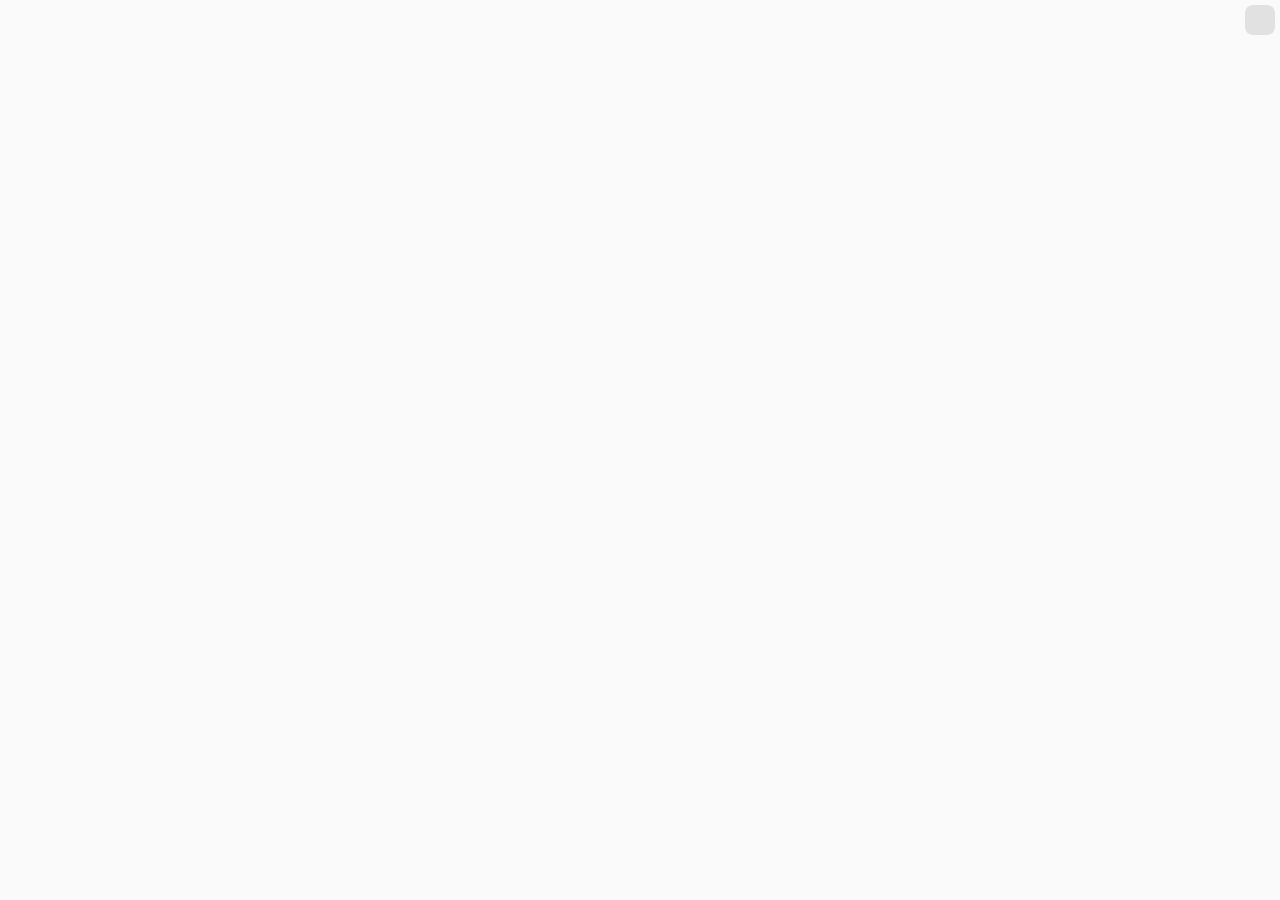
==== public/index.html @ e51004b1 "desktop polyfill." ====
<!DOCTYPE html>
<html>
  <head>
    <title>Storybook</title>
    <link type="text/css" rel="stylesheet" href="style.css"/>
    <link rel="shortcut icon" href="http://www.gravatar.com/avatar/3b964d84fcfbcdf59089c8bd7309f0b7.ico" />
    <link rel="stylesheet" href="/assets/font-awesome.css">
    <link rel="stylesheet" href="/assets/animate.css">
    <meta name="viewport" content="user-scalable=no, width=device-width, initial-scale=.9, maximum-scale=1">
    <meta name="apple-mobile-web-app-capable" content="yes">
  </head>
  <body>
    <canvas id="pcanvas"></canvas>

    <button id="help" class="helpToggle">
      <i class="icon-play"></i>
    </button>

    <script id="sketch-template" type="text/x-handlebars">
      <div class="animated fadeInUpBig" id="sketch-holder">
        <div id="message"></div><br />
        <div class="button" id="cmd_finish_sketch"><i class="icon-ok-sign"></i></div>
        <div class="button paint_control" id="cmd_undo"><i class="icon-undo"></i></div>
        <div class="button paint_control" id="cmd_decsize"><i class="icon-minus-sign"></i></div>
        <div class="button paint_control" id="cmd_incsize"><i class="icon-plus-sign"></i></div>
        <br /><br />
        <div id="color-holder"></div>
        <canvas id="sketchcanvas"></canvas>
      </div>
    </script>

    <script id="dialog-template" type="text/x-handlebars">
        <textarea class="animated fadeIn" id="dialog-holder" autofocus></textarea>
        <div class="button" id="cmd_finish_dialog"><i class="icon-ok-sign"></i></div>
    </script>


    <script src="//ajax.googleapis.com/ajax/libs/jquery/1.9.1/jquery.min.js"></script>
    <script src="//ajax.googleapis.com/ajax/libs/prototype/1.7.1.0/prototype.js"></script>
    <script type="text/javascript" src="/assets/processing-touch-fixed.js"></script>
    <script type="text/javascript" src="/app/view.js"></script>
    <script type="text/javascript" src="/app/orientation.js"></script>
    <script type="text/javascript" src="/app/sketch.js"></script>
    <script type="text/javascript" src="/app/dialog.js"></script>
    <script type="text/javascript" src="/app/config.js"></script>
  </body>
</html>
---- public/style.css ----
.noselect {
  -moz-user-select: -moz-none;
  -khtml-user-select: none;
  -webkit-user-select: none;
}
.select_text {
  user-select: text;
  -webkit-user-select: text;
  -moz-user-select: text;
  -khtml-user-select: text;
}
.select_all {
  user-select: all;
  -webkit-user-select: all;
  -moz-user-select: all;
  -khtml-user-select: all;
}
body {
  background-color: #fafafa;
  font-family: 'Helvetica Light', 'Helvetica';
  font-weight: lighter;
  overflow: hidden;
  color: #646464;
  margin: 0;
}
#pcanvas {
  outline: none;
  -webkit-tap-highlight-color: rgba(255, 255, 255, 0);
  /* mobile webkit */

  position: absolute;
  top: 0;
  left: 0px;
  margin: 0;
  padding: 0;
  background-color: #fafafa;
}
#sketch-holder {
  position: relative;
  margin: 0;
  top: 0;
  left: 0;
  height: 2000px;
  background-color: #dcdcdc;
  z-index: 9999;
  padding: 25px;
  -webkit-backface-visibility: hidden;
  /* Prevents flickering */

  -webkit-transition: all 0.2s ease-in-out;
  -moz-transition: all 0.2s ease-in-out;
  -o-transition: all 0.2s ease-in-out;
  -ms-transition: all 0.2s ease-in-out;
  overflow: hidden;
  -moz-user-select: -moz-none;
  -khtml-user-select: none;
  -webkit-user-select: none;
}
#dialog-holder {
  position: relative;
  margin: 0;
  top: 0;
  left: 0;
  height: 2000px;
  background-color: #fafafa;
  color: #3c3c3c;
  z-index: 999;
  padding: 25px;
  -webkit-backface-visibility: hidden;
  /* Prevents flickering */

  -webkit-transition: all 0.2s ease-in-out;
  -moz-transition: all 0.2s ease-in-out;
  -o-transition: all 0.2s ease-in-out;
  -ms-transition: all 0.2s ease-in-out;
  overflow: scroll;
  font-size: 100px;
  outline: none;
  border: none;
}
#cmd_finish_dialog {
  position: absolute;
  top: 0px;
  width: 100px;
  height: 100px;
  right: 0px;
  z-index: 9999;
  background: none;
}
#sketchcanvas {
  outline: none;
  -webkit-tap-highlight-color: rgba(255, 255, 255, 0);
  /* mobile webkit */

  margin: 0;
  padding: 0;
  position: absolute;
  top: 30px;
  right: 15px;
  background-color: #fafafa;
}
#message {
  font-size: 30px;
}
.button {
  color: #3c3c3c;
  font-family: monospace;
  margin-top: 10px;
  width: 40px;
  height: 40px;
  margin-bottom: 0px;
  text-align: center;
  display: inline;
  opacity: .8;
  padding: 15px;
  -moz-user-select: -moz-none;
  -khtml-user-select: none;
  -webkit-user-select: none;
}
.button i {
  color: #3c3c3c;
  font-size: 100px;
}
.button:active {
  opacity: 1;
}
.color_option {
  width: 50px;
  height: 70px;
  -webkit-backface-visibility: hidden;
  /* Prevents flickering */

  -webkit-transition: all 0.2s ease-in-out;
  -moz-transition: all 0.2s ease-in-out;
  -o-transition: all 0.2s ease-in-out;
  -ms-transition: all 0.2s ease-in-out;
  margin: 5px;
  display: inline-block;
  -moz-user-select: -moz-none;
  -khtml-user-select: none;
  -webkit-user-select: none;
}
#color-holder {
  width: 45%;
  height: 600px;
  overflow: scroll;
}
.color_option:active {
  -webkit-transform: scale(1.2);
  -moz-transform: scale(1.2);
  -o-transform: scale(1.2);
  -ms-transform: scale(1.2);
}
i {
  color: #141414;
  font-size: 70px;
}
a {
  text-decoration: none;
}
.helpToggle {
  position: absolute;
  top: 0px;
  right: 0;
  background-color: #e1e1e1;
  color: #646464;
  padding: 15px;
  margin: 5px;
  border-radius: 8px;
  -webkit-border-radius: 8px;
  -moz-border-radius: 8px;
  -moz-user-select: -moz-none;
  -khtml-user-select: none;
  -webkit-user-select: none;
  border: none;
}
.helpToggle i {
  font-size: 60px;
}
#cmd_finish_sketch i {
  color: #57ac80;
}
#info {
  background-color: #d4d4d4;
  padding: 10px;
  border-radius: 8px;
  -webkit-border-radius: 8px;
  -moz-border-radius: 8px;
}
#narrate {
  font-size: 50px;
  background: none;
  border-radius: 8px;
  -webkit-border-radius: 8px;
  -moz-border-radius: 8px;
  padding: 15px;
  position: absolute;
  top: 0;
  left: 0;
  text-align: center;
  -webkit-backface-visibility: hidden;
  /* Prevents flickering */

  -webkit-transition: all 0.2s ease-in-out;
  -moz-transition: all 0.2s ease-in-out;
  -o-transition: all 0.2s ease-in-out;
  -ms-transition: all 0.2s ease-in-out;
  -moz-user-select: -moz-none;
  -khtml-user-select: none;
  -webkit-user-select: none;
  opacity: .8;
}
#narrate:hover {
  background: #fafafa;
}
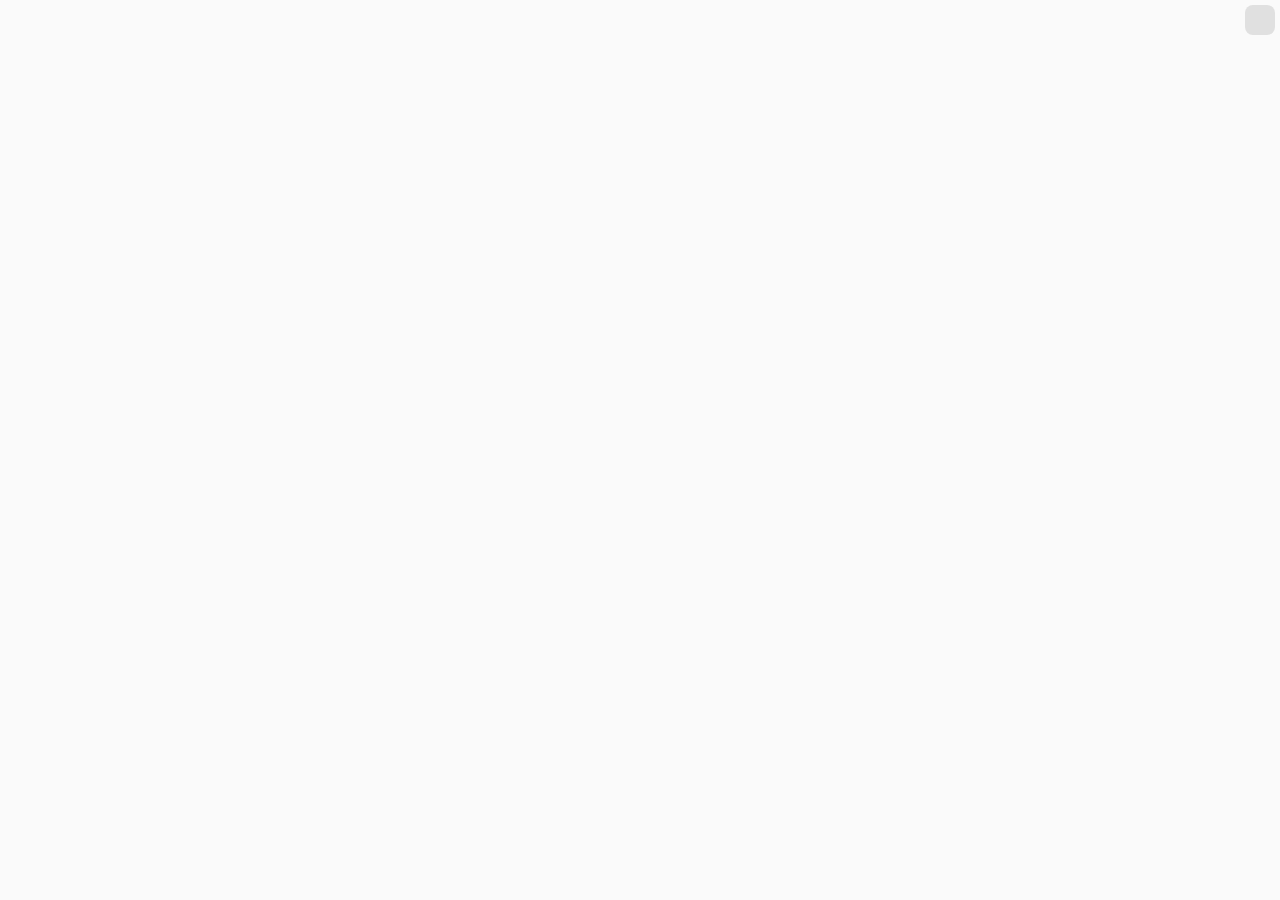
==== commit fb7e6b6e: "fix create bug." ====
--- a/public/index.html
+++ b/public/index.html
@@ -17,15 +17,18 @@
     </button>
 
     <script id="sketch-template" type="text/x-handlebars">
-      <div class="animated fadeInUpBig" id="sketch-holder">
-        <div id="message"></div><br />
-        <div class="button" id="cmd_finish_sketch"><i class="icon-ok-sign"></i></div>
-        <div class="button paint_control" id="cmd_undo"><i class="icon-undo"></i></div>
-        <div class="button paint_control" id="cmd_decsize"><i class="icon-minus-sign"></i></div>
-        <div class="button paint_control" id="cmd_incsize"><i class="icon-plus-sign"></i></div>
-        <br /><br />
-        <div id="color-holder"></div>
-        <canvas id="sketchcanvas"></canvas>
+        <div class="animated fadeInUpBig" id="sketch-holder">
+            <canvas id="sketchcanvas"></canvas>
+            <div class="controls-container">
+                <div class="animated fadeInLeftBig controls">
+                    <div class="button" id="cmd_finish_sketch"><i class="icon-ok-sign"></i></div>
+                    <div class="button paint_control" id="cmd_undo"><i class="icon-undo"></i></div>
+                    <div id="range-outer">
+                        <div id="range-inner"></div>
+                    </div>
+                </div>
+            </div>
+        <div class="animated fadeInRightBig" id="color-holder"></div> 
       </div>
     </script>
 
--- a/public/style.css
+++ b/public/style.css
@@ -35,27 +35,6 @@
   padding: 0;
   background-color: #fafafa;
 }
-#sketch-holder {
-  position: relative;
-  margin: 0;
-  top: 0;
-  left: 0;
-  height: 2000px;
-  background-color: #dcdcdc;
-  z-index: 9999;
-  padding: 25px;
-  -webkit-backface-visibility: hidden;
-  /* Prevents flickering */
-
-  -webkit-transition: all 0.2s ease-in-out;
-  -moz-transition: all 0.2s ease-in-out;
-  -o-transition: all 0.2s ease-in-out;
-  -ms-transition: all 0.2s ease-in-out;
-  overflow: hidden;
-  -moz-user-select: -moz-none;
-  -khtml-user-select: none;
-  -webkit-user-select: none;
-}
 #dialog-holder {
   position: relative;
   margin: 0;
@@ -69,10 +48,10 @@
   -webkit-backface-visibility: hidden;
   /* Prevents flickering */
 
-  -webkit-transition: all 0.2s ease-in-out;
-  -moz-transition: all 0.2s ease-in-out;
-  -o-transition: all 0.2s ease-in-out;
-  -ms-transition: all 0.2s ease-in-out;
+  -webkit-transition: all 0.15s ease-in-out;
+  -moz-transition: all 0.15s ease-in-out;
+  -o-transition: all 0.15s ease-in-out;
+  -ms-transition: all 0.15s ease-in-out;
   overflow: scroll;
   font-size: 100px;
   outline: none;
@@ -87,18 +66,6 @@
   z-index: 9999;
   background: none;
 }
-#sketchcanvas {
-  outline: none;
-  -webkit-tap-highlight-color: rgba(255, 255, 255, 0);
-  /* mobile webkit */
-
-  margin: 0;
-  padding: 0;
-  position: absolute;
-  top: 30px;
-  right: 15px;
-  background-color: #fafafa;
-}
 #message {
   font-size: 30px;
 }
@@ -108,7 +75,6 @@
   margin-top: 10px;
   width: 40px;
   height: 40px;
-  margin-bottom: 0px;
   text-align: center;
   display: inline;
   opacity: .8;
@@ -116,10 +82,11 @@
   -moz-user-select: -moz-none;
   -khtml-user-select: none;
   -webkit-user-select: none;
+  cursor: pointer;
 }
 .button i {
   color: #3c3c3c;
-  font-size: 100px;
+  font-size: 130px;
 }
 .button:active {
   opacity: 1;
@@ -130,22 +97,18 @@
   -webkit-backface-visibility: hidden;
   /* Prevents flickering */
 
-  -webkit-transition: all 0.2s ease-in-out;
-  -moz-transition: all 0.2s ease-in-out;
-  -o-transition: all 0.2s ease-in-out;
-  -ms-transition: all 0.2s ease-in-out;
+  -webkit-transition: all 0.15s ease-in-out;
+  -moz-transition: all 0.15s ease-in-out;
+  -o-transition: all 0.15s ease-in-out;
+  -ms-transition: all 0.15s ease-in-out;
   margin: 5px;
   display: inline-block;
   -moz-user-select: -moz-none;
   -khtml-user-select: none;
   -webkit-user-select: none;
-}
-#color-holder {
-  width: 45%;
-  height: 600px;
-  overflow: scroll;
-}
-.color_option:active {
+  cursor: pointer;
+}
+.active {
   -webkit-transform: scale(1.2);
   -moz-transform: scale(1.2);
   -o-transform: scale(1.2);
@@ -162,7 +125,7 @@
   position: absolute;
   top: 0px;
   right: 0;
-  background-color: #e1e1e1;
+  background-color: #d4d4d4;
   color: #646464;
   padding: 15px;
   margin: 5px;
@@ -173,9 +136,14 @@
   -khtml-user-select: none;
   -webkit-user-select: none;
   border: none;
+  cursor: pointer;
+  opacity: .7;
 }
 .helpToggle i {
   font-size: 60px;
+}
+.helpToggle:active {
+  opacity: .9;
 }
 #cmd_finish_sketch i {
   color: #57ac80;
@@ -201,10 +169,10 @@
   -webkit-backface-visibility: hidden;
   /* Prevents flickering */
 
-  -webkit-transition: all 0.2s ease-in-out;
-  -moz-transition: all 0.2s ease-in-out;
-  -o-transition: all 0.2s ease-in-out;
-  -ms-transition: all 0.2s ease-in-out;
+  -webkit-transition: all 0.15s ease-in-out;
+  -moz-transition: all 0.15s ease-in-out;
+  -o-transition: all 0.15s ease-in-out;
+  -ms-transition: all 0.15s ease-in-out;
   -moz-user-select: -moz-none;
   -khtml-user-select: none;
   -webkit-user-select: none;
@@ -213,3 +181,91 @@
 #narrate:hover {
   background: #fafafa;
 }
+#sketch-holder {
+  position: absolute;
+  margin: 0;
+  top: 0;
+  left: 0;
+  width: 100%;
+  height: 100%;
+  background-color: #dcdcdc;
+  z-index: 9999;
+  padding: 0px;
+  -webkit-backface-visibility: hidden;
+  /* Prevents flickering */
+
+  -webkit-transition: all 0.15s ease-in-out;
+  -moz-transition: all 0.15s ease-in-out;
+  -o-transition: all 0.15s ease-in-out;
+  -ms-transition: all 0.15s ease-in-out;
+  overflow: hidden;
+  -moz-user-select: -moz-none;
+  -khtml-user-select: none;
+  -webkit-user-select: none;
+}
+.controls-container {
+  width: 200px;
+  position: absolute;
+  top: 0;
+  left: 0;
+  height: 100%;
+  background-color: rgba(240, 240, 240, 0.7);
+  text-align: center;
+}
+.controls {
+  padding-top: 20px;
+  line-height: 100px;
+}
+#color-holder {
+  position: absolute;
+  top: 0;
+  right: 0;
+  padding: 10px;
+  width: 180px;
+  height: 100%;
+  overflow: scroll;
+  background-color: rgba(240, 240, 240, 0.7);
+}
+#sketchcanvas {
+  position: absolute;
+  left: 50%;
+  top: 50%;
+  margin-left: -300px;
+  margin-top: -300px;
+  outline: none;
+  -webkit-tap-highlight-color: rgba(255, 255, 255, 0);
+  /* mobile webkit */
+
+  padding: 0px;
+  background-color: #fafafa;
+  cursor: crosshair;
+}
+#range-outer {
+  -moz-user-select: -moz-none;
+  -khtml-user-select: none;
+  -webkit-user-select: none;
+  position: relative;
+  margin-left: 40px;
+  margin-top: 10px;
+  width: 120px;
+  height: 120px;
+  border-radius: 60px;
+  -webkit-border-radius: 60px;
+  -moz-border-radius: 60px;
+  background-color: #c8c8c8;
+  cursor: crosshair;
+}
+#range-inner {
+  -moz-user-select: -moz-none;
+  -khtml-user-select: none;
+  -webkit-user-select: none;
+  position: absolute;
+  left: 45px;
+  top: 45px;
+  width: 30px;
+  height: 30px;
+  border-radius: 15px;
+  -webkit-border-radius: 15px;
+  -moz-border-radius: 15px;
+  background-color: #646464;
+}
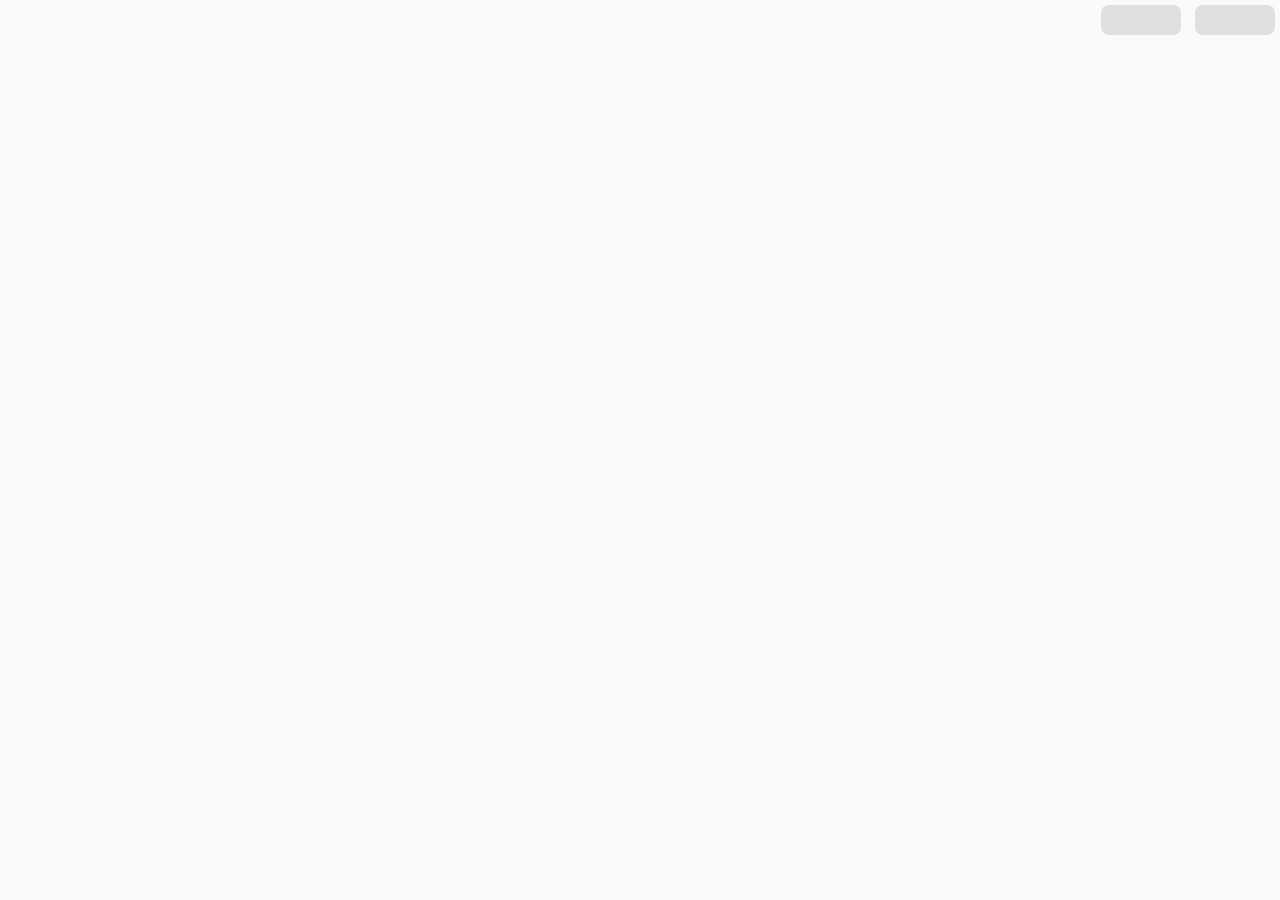
==== commit ac2d505e: "start tutorial." ====
--- a/public/index.html
+++ b/public/index.html
@@ -12,15 +12,21 @@
   <body>
     <canvas id="pcanvas"></canvas>
 
-    <button id="help" class="helpToggle">
-      <i class="icon-play"></i>
-    </button>
+    <div class="menu">
+        <button id="help-toggle" class="menu-button">
+          <i class="icon-lightbulb"></i>
+        </button>
+        <button id="play-toggle" class="menu-button">
+          <i class="icon-play"></i>
+        </button>
+    </div>
+    
 
     <script id="sketch-template" type="text/x-handlebars">
-        <div class="animated fadeInUpBig" id="sketch-holder">
+        <div class="popup animated fadeInUpBig" id="sketch-holder">
             <canvas id="sketchcanvas"></canvas>
-            <div class="controls-container">
-                <div class="animated fadeInLeftBig controls">
+            <div class="controls-container animated fadeInRightBig">
+                <div class="animated  controls">
                     <div class="button" id="cmd_finish_sketch"><i class="icon-ok-sign"></i></div>
                     <div class="button paint_control" id="cmd_undo"><i class="icon-undo"></i></div>
                     <div id="range-outer">
@@ -28,8 +34,35 @@
                     </div>
                 </div>
             </div>
-        <div class="animated fadeInRightBig" id="color-holder"></div> 
-      </div>
+            <div class="animated fadeInLeftBig" id="color-holder"></div> 
+        </div>
+    </script>
+
+    <script id="help-template" type="text/x-handlebars">
+        <div class="popup animated fadeInUpBig" id="help">      
+            <div id="videos">
+                <video autoplay loop muted>
+                  <source src="/assets/videos/logicbot.webm" type="video/webm">
+                </video>
+            </div>
+
+            <div id="button-icons">
+                <img class="active button-icon" src="/images/anchor.png">
+                <img class="button-icon" src="/images/move.png">
+                <img class="button-icon" src="/images/rotate.png">
+                <img class="button-icon" src="/images/timer.png">
+                <img class="button-icon" src="/images/say.png">
+                <img class="button-icon" src="/images/touch.png">
+                <img class="button-icon" src="/images/shake.png">
+            </div>
+
+
+            <div class="menu">
+                <button id="help-close" class="close-button">
+                  <span>×</span>
+                </button>
+            </div>
+        </div>
     </script>
 
     <script id="dialog-template" type="text/x-handlebars">
@@ -45,6 +78,7 @@
     <script type="text/javascript" src="/app/orientation.js"></script>
     <script type="text/javascript" src="/app/sketch.js"></script>
     <script type="text/javascript" src="/app/dialog.js"></script>
+    <script type="text/javascript" src="/app/help.js"></script>
     <script type="text/javascript" src="/app/config.js"></script>
   </body>
 </html>
--- a/public/style.css
+++ b/public/style.css
@@ -121,14 +121,17 @@
 a {
   text-decoration: none;
 }
-.helpToggle {
+.menu {
   position: absolute;
   top: 0px;
   right: 0;
+}
+.menu-button {
   background-color: #d4d4d4;
   color: #646464;
   padding: 15px;
   margin: 5px;
+  width: 80px;
   border-radius: 8px;
   -webkit-border-radius: 8px;
   -moz-border-radius: 8px;
@@ -139,10 +142,25 @@
   cursor: pointer;
   opacity: .7;
 }
-.helpToggle i {
+.menu-button i {
   font-size: 60px;
 }
-.helpToggle:active {
+.close-button {
+  border: none;
+  margin-top: -20px;
+  padding: 0;
+  background: transparent;
+  cursor: pointer;
+  opacity: .7;
+}
+.close-button span {
+  margin: 0;
+  padding: 0;
+  color: black;
+  font-size: 80px;
+}
+.menu-button:active,
+.close-button:active {
   opacity: .9;
 }
 #cmd_finish_sketch i {
@@ -181,7 +199,7 @@
 #narrate:hover {
   background: #fafafa;
 }
-#sketch-holder {
+.popup {
   position: absolute;
   margin: 0;
   top: 0;
@@ -207,7 +225,7 @@
   width: 200px;
   position: absolute;
   top: 0;
-  left: 0;
+  right: 0;
   height: 100%;
   background-color: rgba(240, 240, 240, 0.7);
   text-align: center;
@@ -219,7 +237,7 @@
 #color-holder {
   position: absolute;
   top: 0;
-  right: 0;
+  left: 0;
   padding: 10px;
   width: 180px;
   height: 100%;
@@ -269,3 +287,46 @@
   -moz-border-radius: 15px;
   background-color: #646464;
 }
+#videos {
+  position: absolute;
+  top: 0;
+  left: 0;
+  width: 100%;
+  height: 100%;
+}
+#videos video {
+  position: absolute;
+  width: 70%;
+  top: 50px;
+  left: 50%;
+  margin-left: -35%;
+  background-color: rgba(240, 240, 240, 0.7);
+  padding: 20px;
+  border-radius: 8px;
+  -webkit-border-radius: 8px;
+  -moz-border-radius: 8px;
+}
+#button-icons {
+  position: absolute;
+  width: 1000px;
+  bottom: 0;
+  left: 50%;
+  margin-left: -500px;
+  text-align: center;
+  padding: 5px;
+  background-color: rgba(240, 240, 240, 0.7);
+  border-top-left-radius: 10px;
+  border-top-right-radius: 10px;
+}
+.button-icon {
+  margin: 15px;
+  width: 100px;
+  height: 100px;
+  -webkit-backface-visibility: hidden;
+  /* Prevents flickering */
+
+  -webkit-transition: all 0.15s ease-in-out;
+  -moz-transition: all 0.15s ease-in-out;
+  -o-transition: all 0.15s ease-in-out;
+  -ms-transition: all 0.15s ease-in-out;
+}
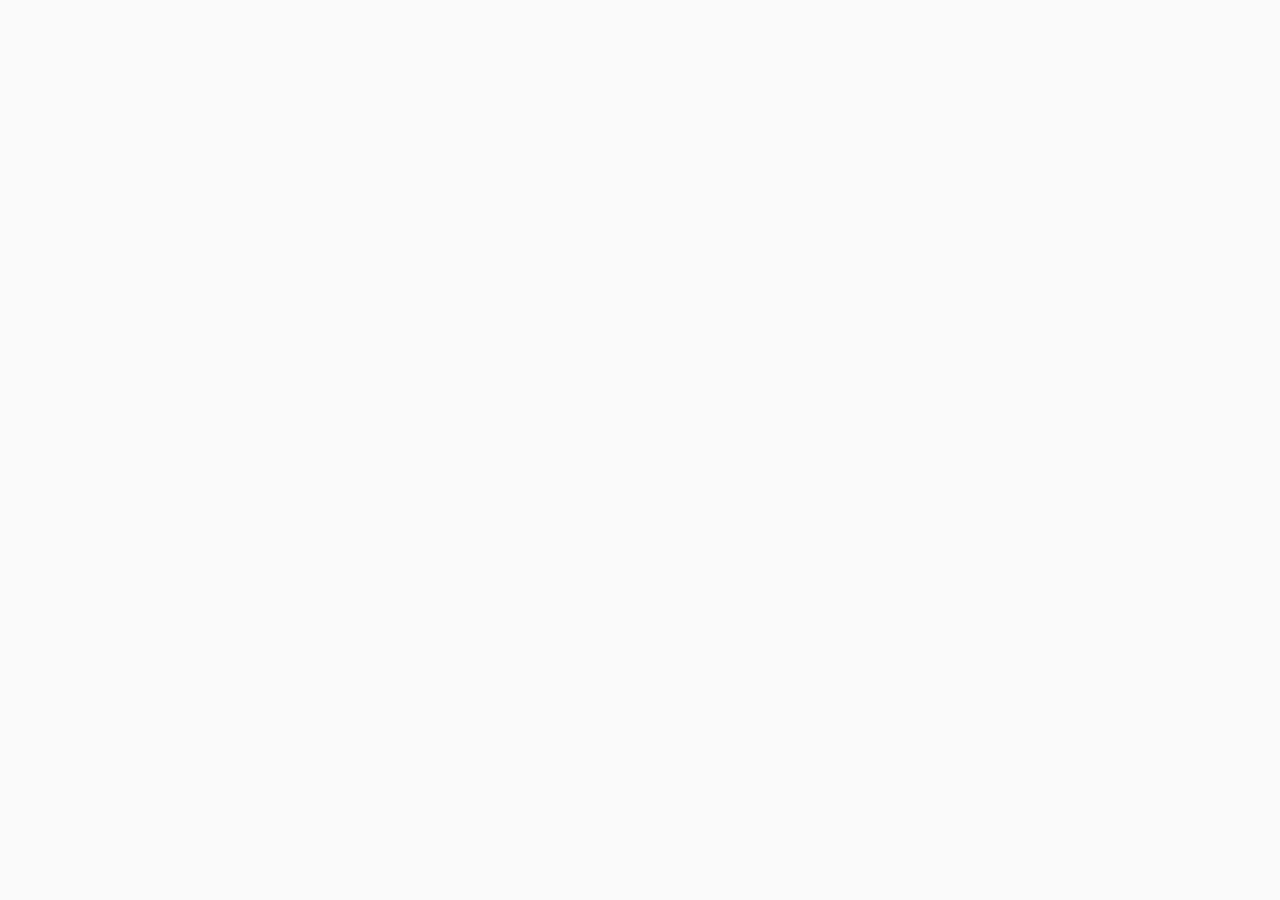
==== commit 8f00a543: "add videos." ====
--- a/public/index.html
+++ b/public/index.html
@@ -41,21 +41,34 @@
     <script id="help-template" type="text/x-handlebars">
         <div class="popup animated fadeInUpBig" id="help">      
             <div id="videos">
-                <video autoplay loop muted>
-                  <source src="/assets/videos/logicbot.webm" type="video/webm">
+                <video id="anchor" autoplay loop muted>
+                  <source src="/assets/videos/story1.webm" type="video/webm">
+                </video>
+                <video id="move" style="display: none;" autoplay loop muted>
+                  <source src="/assets/videos/story2.webm" type="video/webm">
+                </video>
+                <video id="rotate" style="display: none;" autoplay loop muted>
+                  <source src="/assets/videos/story3.webm" type="video/webm">
+                </video>
+                <video id="say" style="display: none;" autoplay loop muted>
+                  <source src="/assets/videos/story4.webm" type="video/webm">
+                </video>
+                <video id="timer" style="display: none;" autoplay loop muted>
+                  <source src="/assets/videos/story5.webm" type="video/webm">
+                </video>
+                <video id="touch" style="display: none;" autoplay loop muted>
+                  <source src="/assets/videos/story6.webm" type="video/webm">
                 </video>
             </div>
 
             <div id="button-icons">
-                <img class="active button-icon" src="/images/anchor.png">
-                <img class="button-icon" src="/images/move.png">
-                <img class="button-icon" src="/images/rotate.png">
-                <img class="button-icon" src="/images/timer.png">
-                <img class="button-icon" src="/images/say.png">
-                <img class="button-icon" src="/images/touch.png">
-                <img class="button-icon" src="/images/shake.png">
+                <img id="anchor" class="active button-icon" src="/images/anchor.png">
+                <img id="move" class="button-icon" src="/images/move.png">
+                <img id="rotate" class="button-icon" src="/images/rotate.png">
+                <img id="say" class="button-icon" src="/images/say.png">
+                <img id="timer" class="button-icon" src="/images/timer.png">
+                <img id="touch" class="button-icon" src="/images/touch.png">
             </div>
-
 
             <div class="menu">
                 <button id="help-close" class="close-button">
@@ -70,7 +83,6 @@
         <div class="button" id="cmd_finish_dialog"><i class="icon-ok-sign"></i></div>
     </script>
 
-
     <script src="//ajax.googleapis.com/ajax/libs/jquery/1.9.1/jquery.min.js"></script>
     <script src="//ajax.googleapis.com/ajax/libs/prototype/1.7.1.0/prototype.js"></script>
     <script type="text/javascript" src="/assets/processing-touch-fixed.js"></script>
--- a/public/style.css
+++ b/public/style.css
@@ -127,7 +127,7 @@
   right: 0;
 }
 .menu-button {
-  background-color: #d4d4d4;
+  background-color: transparent;
   color: #646464;
   padding: 15px;
   margin: 5px;
@@ -147,7 +147,8 @@
 }
 .close-button {
   border: none;
-  margin-top: -20px;
+  margin-top: -10px;
+  margin-right: 10px;
   padding: 0;
   background: transparent;
   cursor: pointer;
@@ -206,7 +207,7 @@
   left: 0;
   width: 100%;
   height: 100%;
-  background-color: #dcdcdc;
+  background-color: #e6e6e6;
   z-index: 9999;
   padding: 0px;
   -webkit-backface-visibility: hidden;
@@ -227,7 +228,7 @@
   top: 0;
   right: 0;
   height: 100%;
-  background-color: rgba(240, 240, 240, 0.7);
+  background-color: rgba(245, 245, 245, 0.7);
   text-align: center;
 }
 .controls {
@@ -242,7 +243,7 @@
   width: 180px;
   height: 100%;
   overflow: scroll;
-  background-color: rgba(240, 240, 240, 0.7);
+  background-color: rgba(245, 245, 245, 0.7);
 }
 #sketchcanvas {
   position: absolute;
@@ -300,7 +301,7 @@
   top: 50px;
   left: 50%;
   margin-left: -35%;
-  background-color: rgba(240, 240, 240, 0.7);
+  background-color: rgba(245, 245, 245, 0.7);
   padding: 20px;
   border-radius: 8px;
   -webkit-border-radius: 8px;
@@ -314,7 +315,7 @@
   margin-left: -500px;
   text-align: center;
   padding: 5px;
-  background-color: rgba(240, 240, 240, 0.7);
+  background-color: rgba(245, 245, 245, 0.7);
   border-top-left-radius: 10px;
   border-top-right-radius: 10px;
 }
